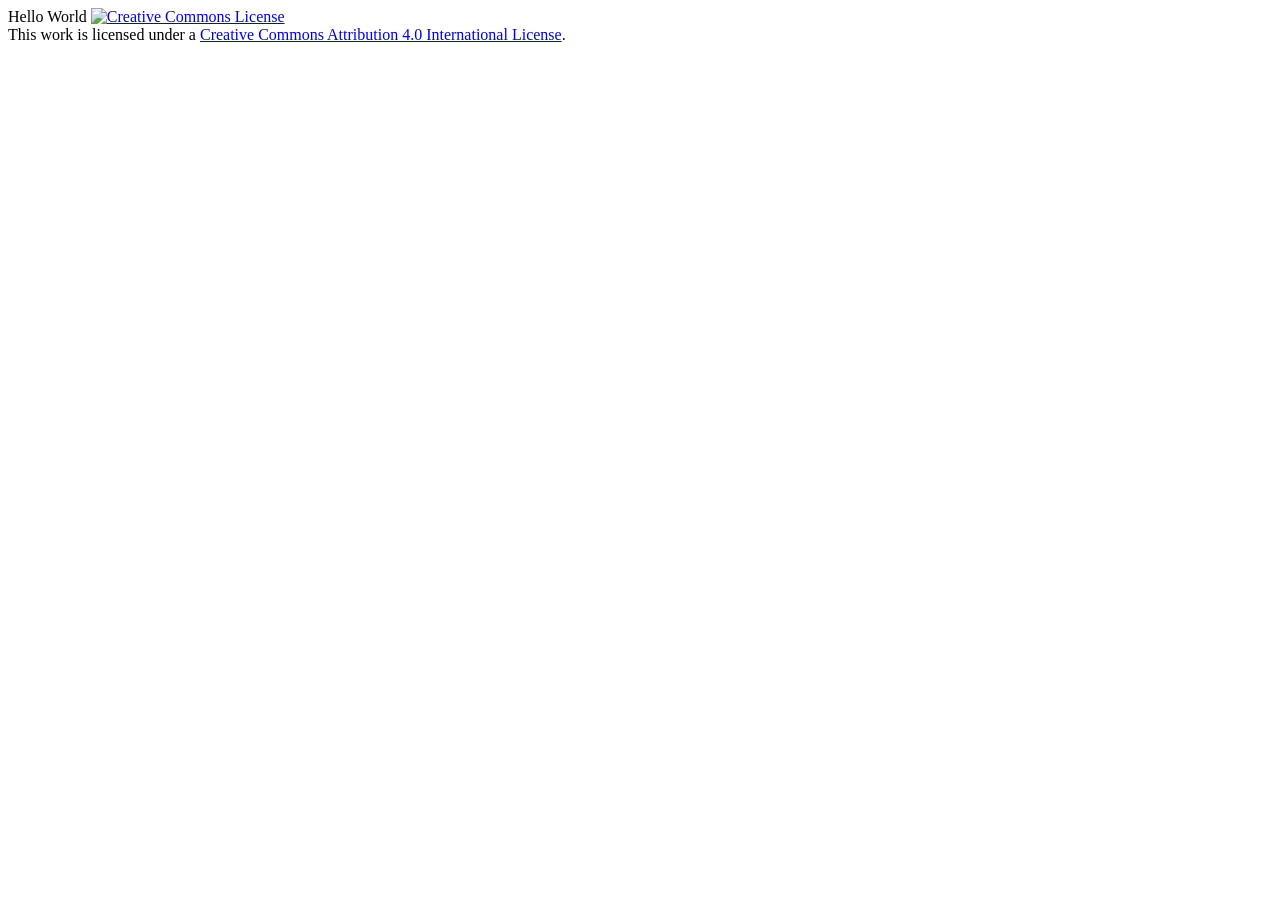
==== index.html @ eac943d6 "Google Analytics Tag" ====
<html lang="en">
    <head>
        Hello World
    </head>

    <body>

    </body>

<a rel="license" href="http://creativecommons.org/licenses/by/4.0/"><img alt="Creative Commons License" style="border-width:0" src="https://i.creativecommons.org/l/by/4.0/88x31.png" /></a><br />This work is licensed under a <a rel="license" href="http://creativecommons.org/licenses/by/4.0/">Creative Commons Attribution 4.0 International License</a>.

<!-- Google tag (gtag.js) -->
<script async src="https://www.googletagmanager.com/gtag/js?id=G-NRMJPZG1BD"></script>
<script>
  window.dataLayer = window.dataLayer || [];
  function gtag(){dataLayer.push(arguments);}
  gtag('js', new Date());

  gtag('config', 'G-NRMJPZG1BD');
</script>


</html>
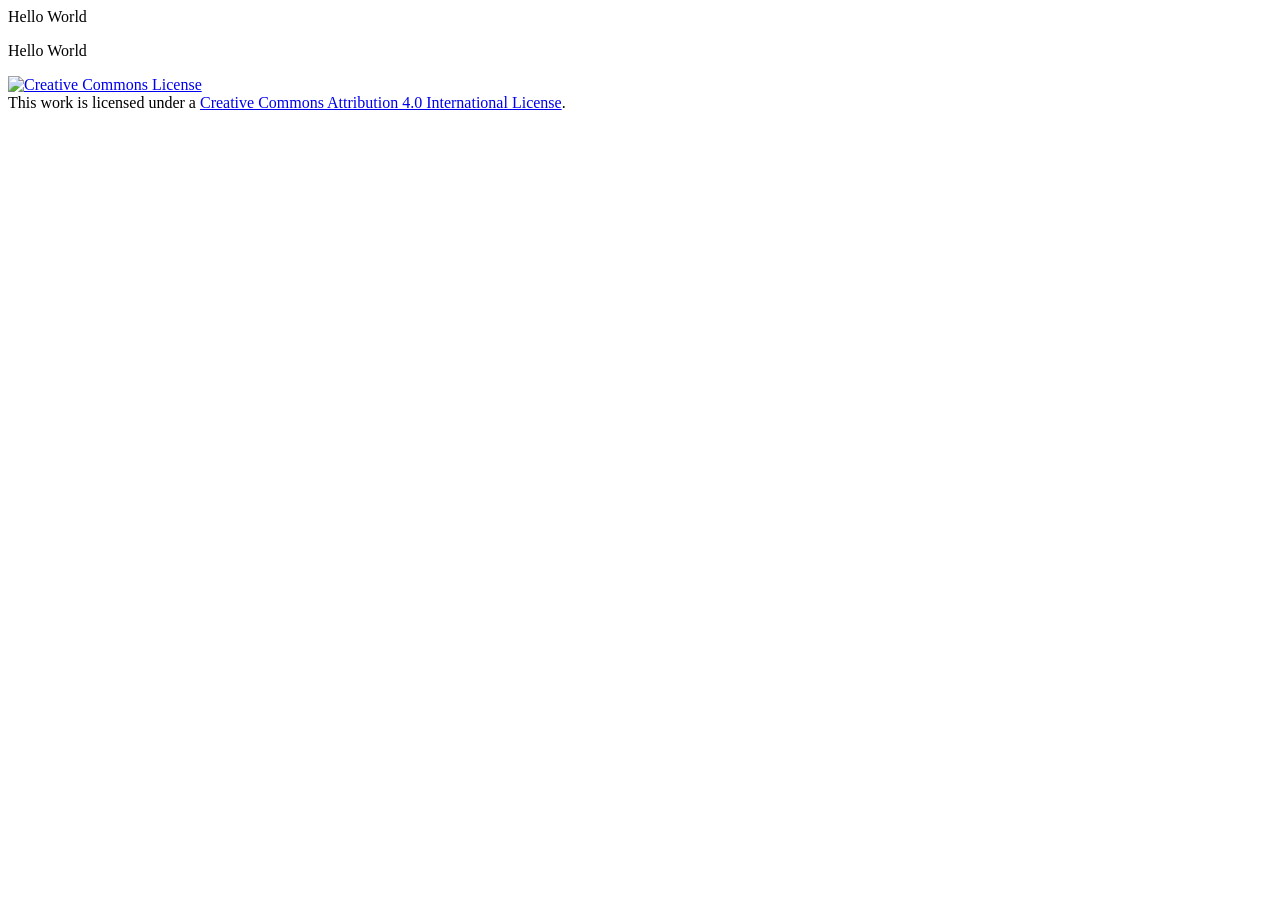
==== commit af0ccec9: "Like" ====
--- a/index.html
+++ b/index.html
@@ -4,6 +4,14 @@
     </head>
 
     <body>
+        <div id="fb-root"></div>
+        <script async defer crossorigin="anonymous" src="https://connect.facebook.net/en_US/sdk.js#xfbml=1&version=v14.0" nonce="GutyqJxI"></script>
+        <p>
+            Hello World
+        </p>
+        <p>
+            <div class="fb-like" data-href="https://stephanie-espinoza.github.io/" data-width="" data-layout="standard" data-action="like" data-size="small" data-share="true"></div>
+        </p>
 
     </body>
 
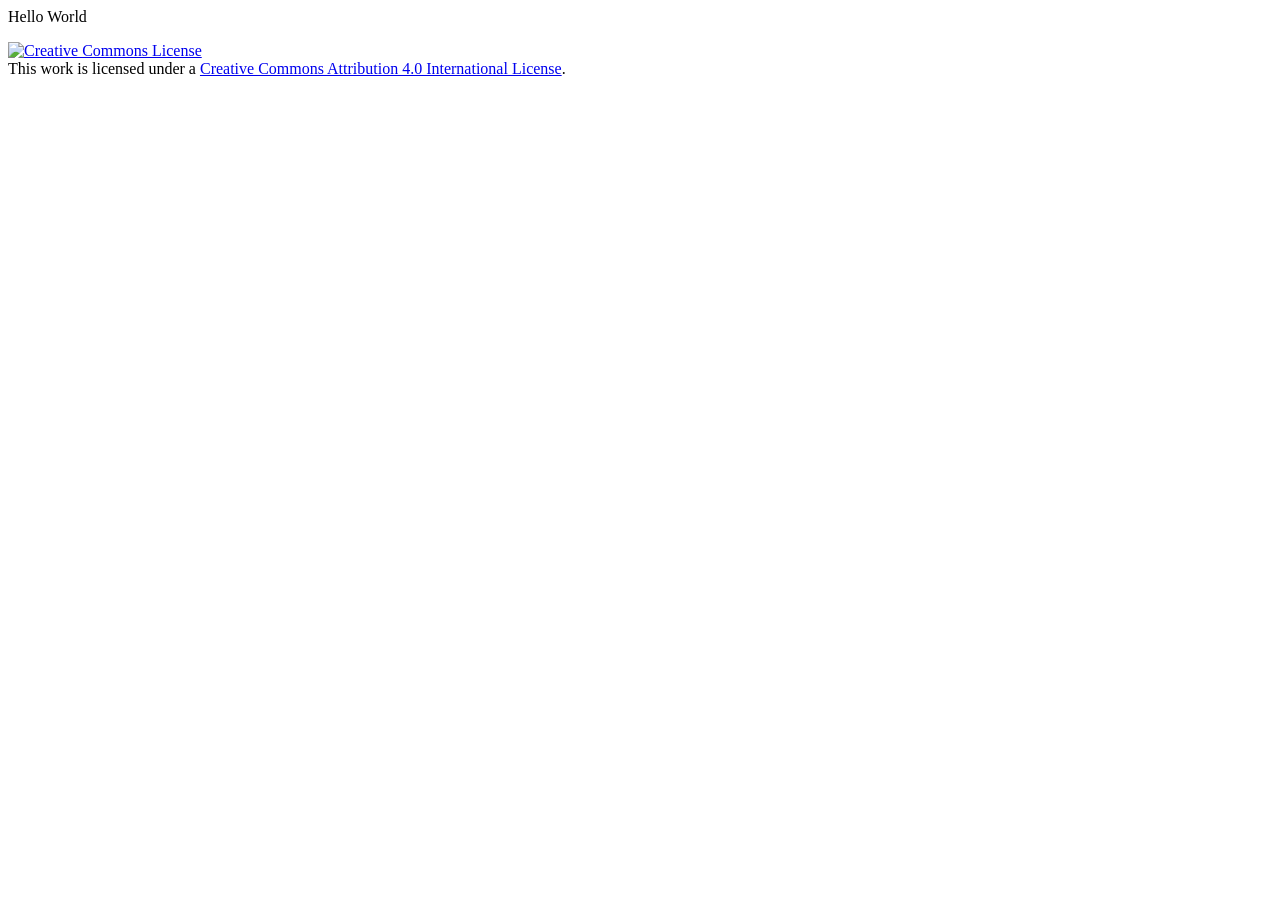
==== commit edb0247d: "Updates" ====
--- a/index.html
+++ b/index.html
@@ -1,6 +1,5 @@
 <html lang="en">
     <head>
-        Hello World
     </head>
 
     <body>
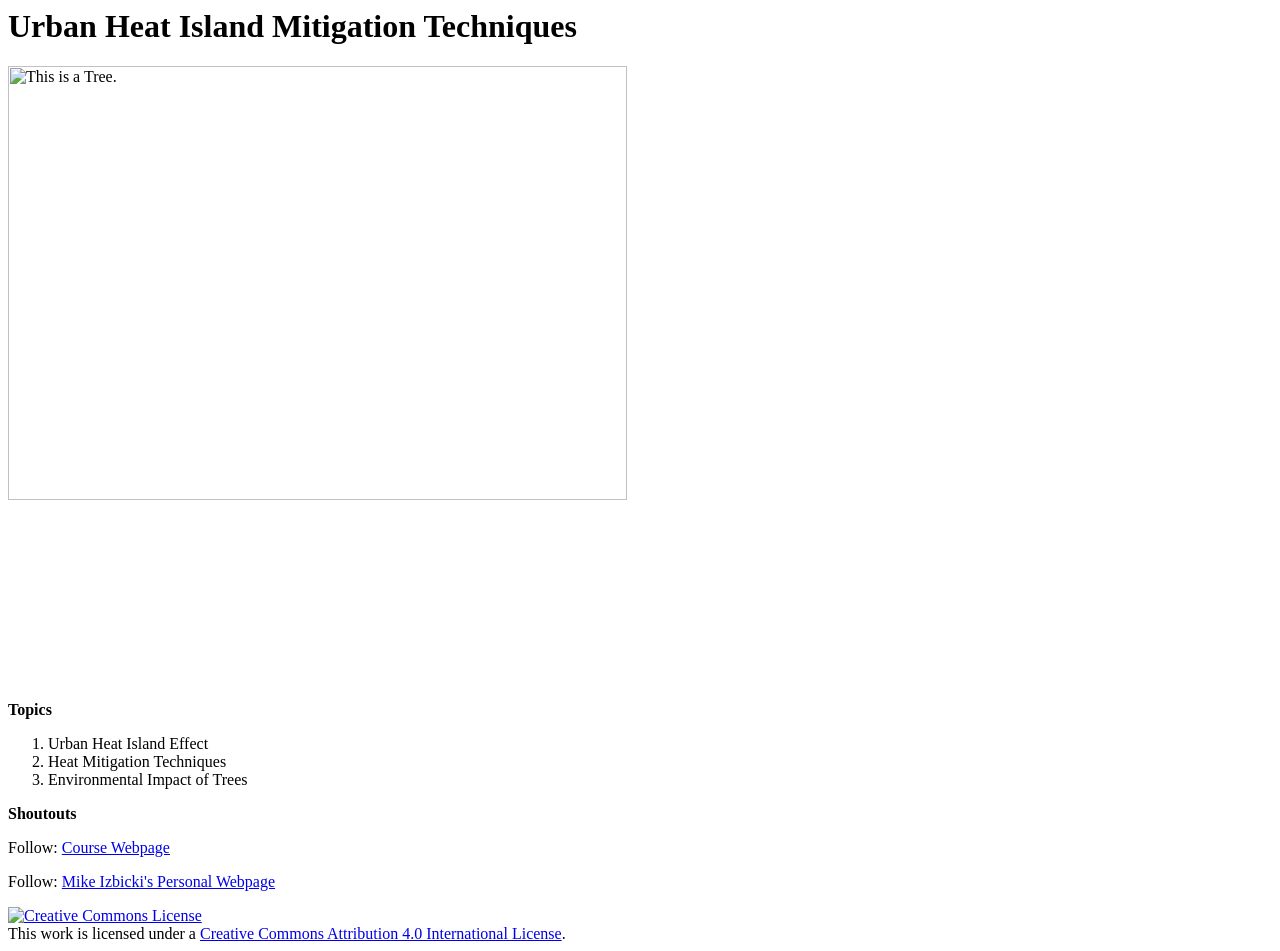
==== commit f3485314: "project update" ====
--- a/index.html
+++ b/index.html
@@ -5,13 +5,30 @@
     <body>
         <div id="fb-root"></div>
         <script async defer crossorigin="anonymous" src="https://connect.facebook.net/en_US/sdk.js#xfbml=1&version=v14.0" nonce="GutyqJxI"></script>
-        <p>
-            Hello World
-        </p>
+        <h1> Urban Heat Island Mitigation Techniques </h1>
         <p>
             <div class="fb-like" data-href="https://stephanie-espinoza.github.io/" data-width="" data-layout="standard" data-action="like" data-size="small" data-share="true"></div>
         </p>
-
+        <p>
+            <img width=70% title=Tree alt="This is a Tree." src="https://www.forestryengland.uk/sites/default/files/media/Westonbirt-Arb-Champion-Katsura.jpg">
+        </p>
+        <p class="subheading">
+            <b> Topics </b>
+        </p>
+        <ol>
+            <li> Urban Heat Island Effect </li> 
+            <li> Heat Mitigation Techniques </li>
+            <li> Environmental Impact of Trees </li>
+        </ol>
+        <p class="subheading">
+            <b> Shoutouts</b>
+        </p>
+        <p>
+            Follow: <a href="https://github.com/mikeizbicki/cmc-csci040"> Course Webpage </a>
+        </p>
+        <p>
+            Follow: <a href="https://izbicki.me"> Mike Izbicki's Personal Webpage </a>
+        </p>
     </body>
 
 <a rel="license" href="http://creativecommons.org/licenses/by/4.0/"><img alt="Creative Commons License" style="border-width:0" src="https://i.creativecommons.org/l/by/4.0/88x31.png" /></a><br />This work is licensed under a <a rel="license" href="http://creativecommons.org/licenses/by/4.0/">Creative Commons Attribution 4.0 International License</a>.
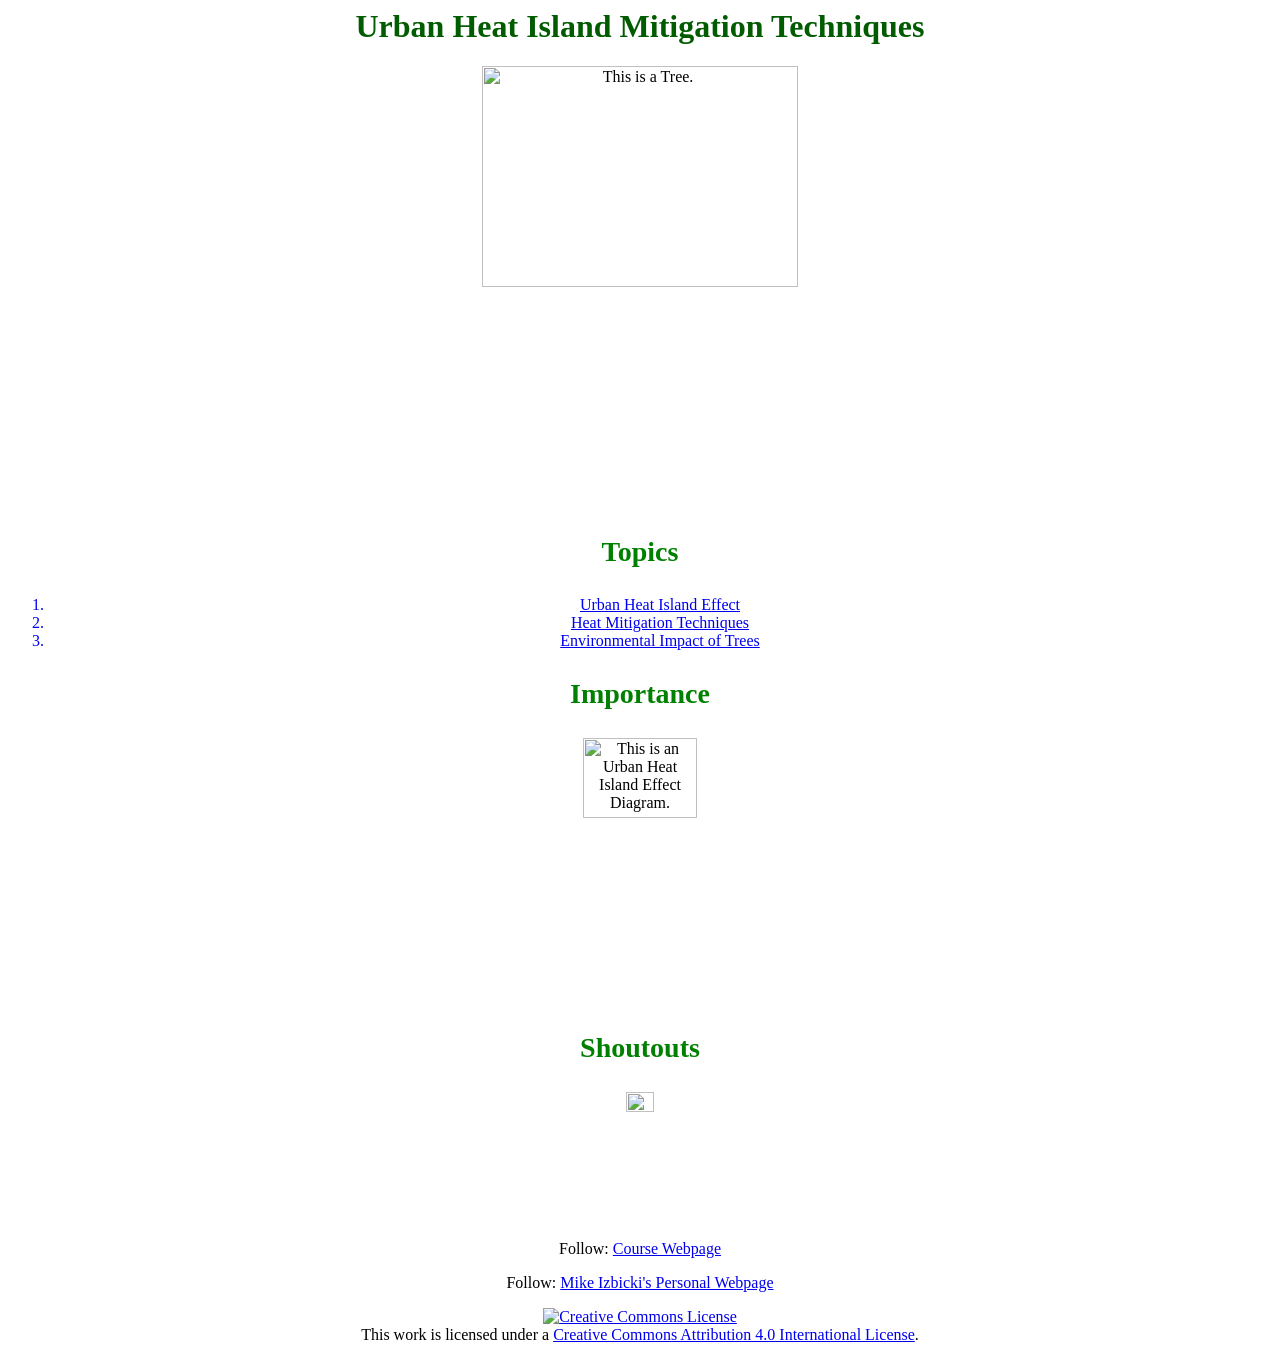
==== commit b6ec8888: "update" ====
--- a/index.html
+++ b/index.html
@@ -1,5 +1,22 @@
 <html lang="en">
     <head>
+        <title> Urban Heat Island Mitigation Techniques </title>
+        <style>
+            p {
+                color:black;
+            }
+            h1{
+                color: rgb(1, 91, 1);
+                text-align: center;
+            }
+            .subheading{
+                color: green;
+                font-size: 28px;
+            }
+            body{
+                text-align: center;
+            }
+        </style> 
     </head>
 
     <body>
@@ -10,18 +27,27 @@
             <div class="fb-like" data-href="https://stephanie-espinoza.github.io/" data-width="" data-layout="standard" data-action="like" data-size="small" data-share="true"></div>
         </p>
         <p>
-            <img width=70% title=Tree alt="This is a Tree." src="https://www.forestryengland.uk/sites/default/files/media/Westonbirt-Arb-Champion-Katsura.jpg">
+            <img width=50% title=Tree alt="This is a Tree." src="https://www.forestryengland.uk/sites/default/files/media/Westonbirt-Arb-Champion-Katsura.jpg">
         </p>
         <p class="subheading">
             <b> Topics </b>
         </p>
         <ol>
-            <li> Urban Heat Island Effect </li> 
-            <li> Heat Mitigation Techniques </li>
-            <li> Environmental Impact of Trees </li>
+            <a href=Urban-Heat-Island-Effect_HTML> <li> Urban Heat Island Effect </li> </a>
+            <a href=Heat-Mitigation-Techniques_HTML> <li> Heat Mitigation Techniques </li> </a>
+            <a href=Environmental-Impact-Of-Trees_HTML> <li> Environmental Impact of Trees </li> </a>
         </ol>
         <p class="subheading">
+            <b> Importance </b>
+        </p>
+        <p>
+            <img width=30% title="Urban Heat Island Effect Diagram" alt="This is an Urban Heat Island Effect Diagram." src="https://gosmartbricks.com/wp-content/uploads/2021/06/urban-healt-island-effect-1-1024x614.png">
+        </p>
+        <p class="subheading">
             <b> Shoutouts</b>
+        </p>
+        <p>
+            <img width=15% title=Laptop alt="This is an image of a laptop." src="https://th.bing.com/th/id/OIP.CombP5h7Wz2CjoQ97MxqEgAAAA?pid=ImgDet&rs=1">
         </p>
         <p>
             Follow: <a href="https://github.com/mikeizbicki/cmc-csci040"> Course Webpage </a>
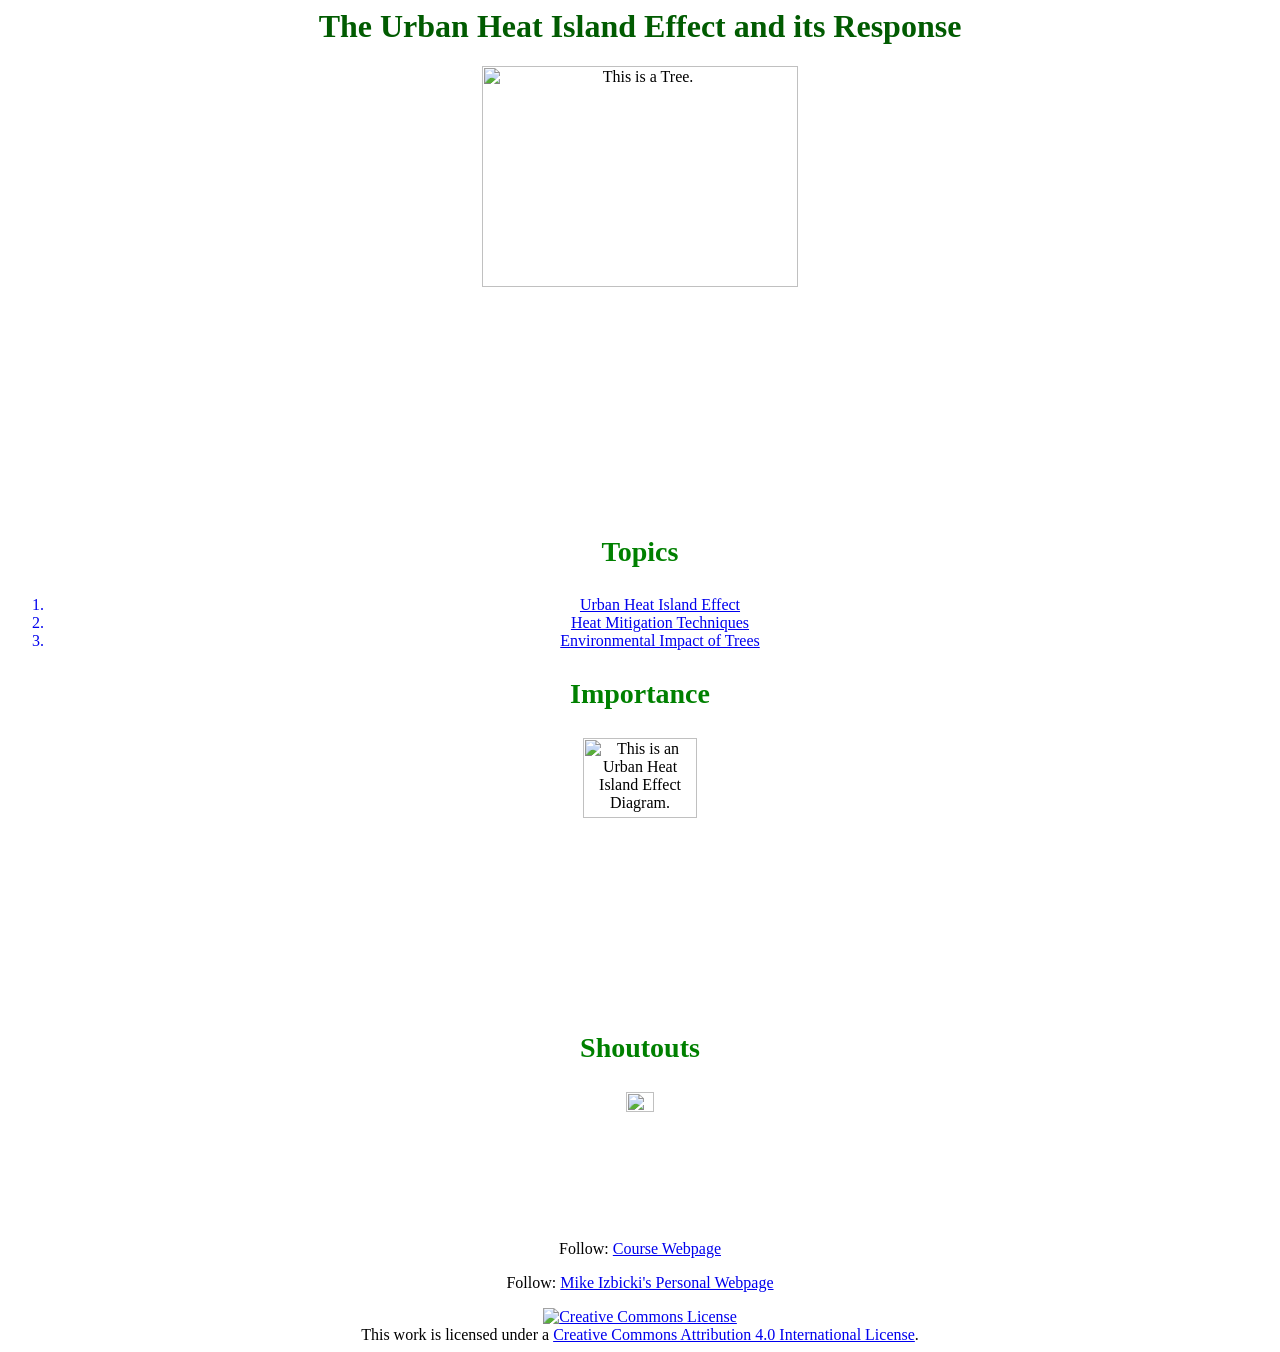
==== commit 892b3f1d: "RU" ====
--- a/index.html
+++ b/index.html
@@ -1,6 +1,7 @@
 <html lang="en">
     <head>
-        <title> Urban Heat Island Mitigation Techniques </title>
+        <title> The Urban Heat Island Effect and its Responses </title>
+        <meta name="description" content="There is much to discuss about the Urban Heat Island Effect. We will be diving into what it is, what are some good heat mitigation techniques, and what the environemtnal impact of trees is on the situation.">
         <style>
             p {
                 color:black;
@@ -22,7 +23,7 @@
     <body>
         <div id="fb-root"></div>
         <script async defer crossorigin="anonymous" src="https://connect.facebook.net/en_US/sdk.js#xfbml=1&version=v14.0" nonce="GutyqJxI"></script>
-        <h1> Urban Heat Island Mitigation Techniques </h1>
+        <h1> The Urban Heat Island Effect and its Response </h1>
         <p>
             <div class="fb-like" data-href="https://stephanie-espinoza.github.io/" data-width="" data-layout="standard" data-action="like" data-size="small" data-share="true"></div>
         </p>
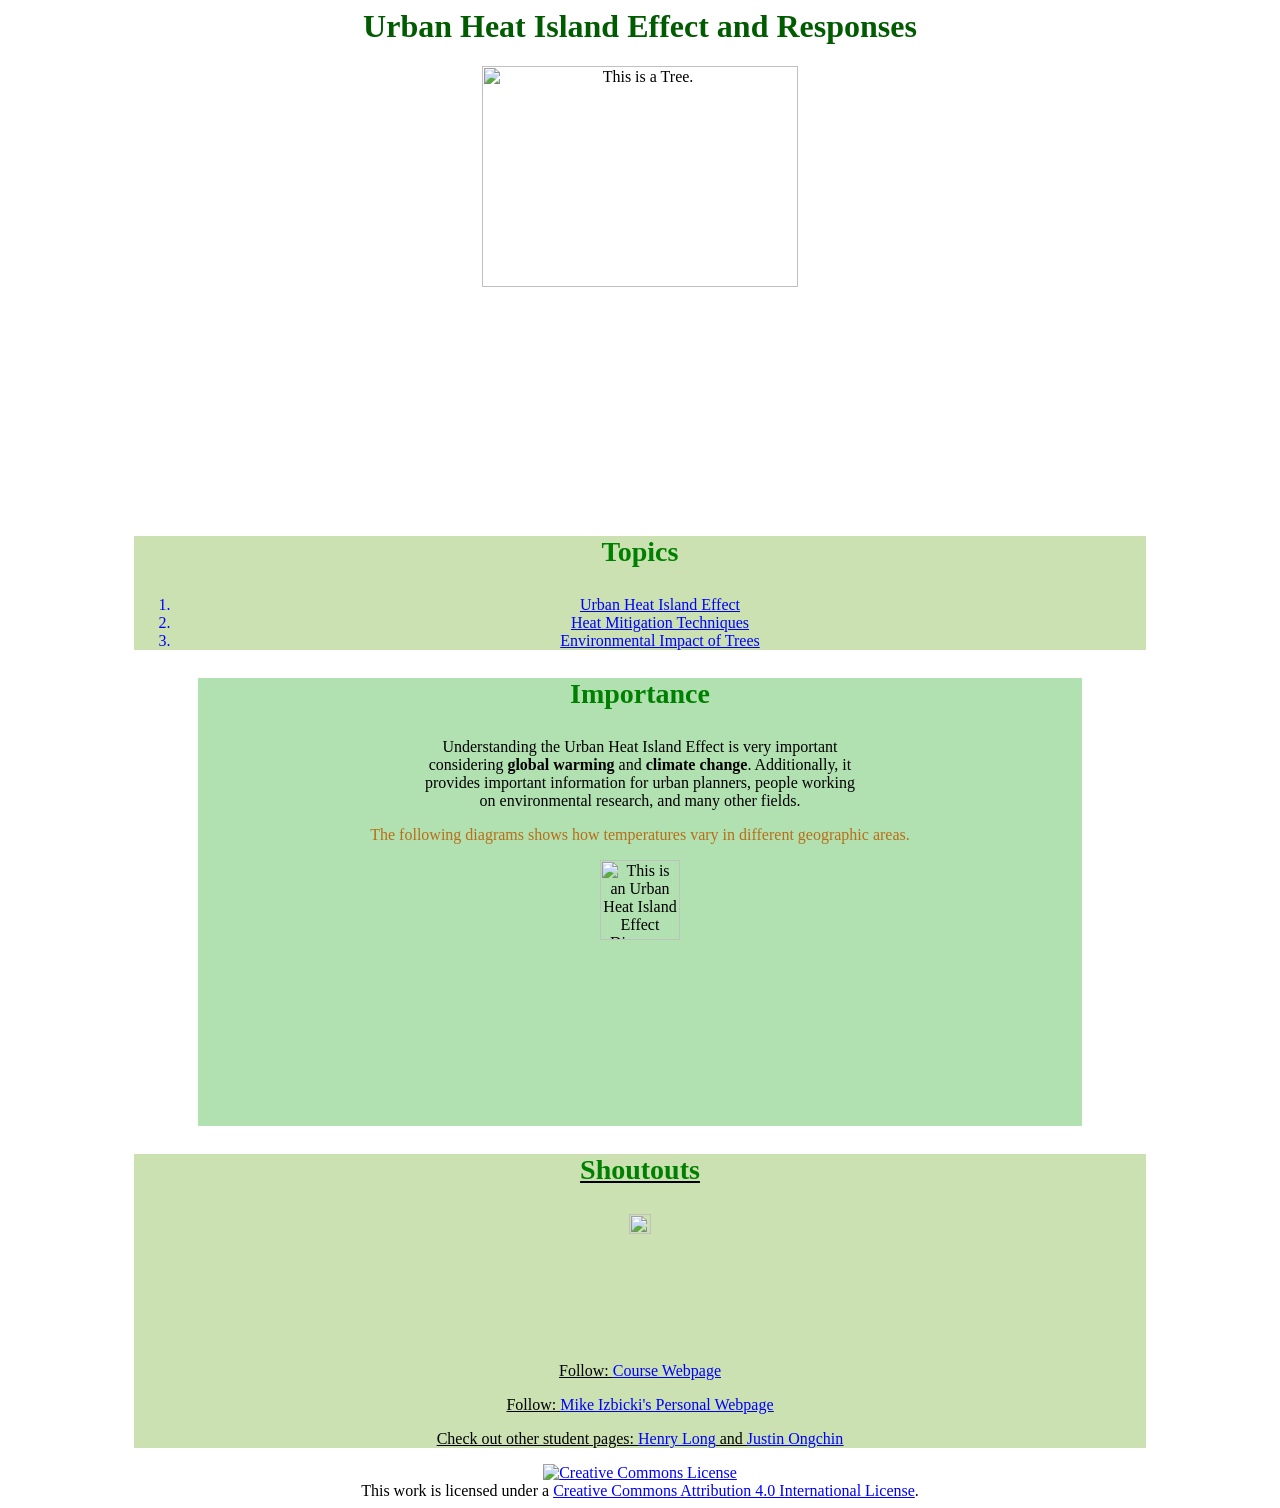
==== commit 246ddb5c: "final" ====
--- a/index.html
+++ b/index.html
@@ -1,21 +1,41 @@
 <html lang="en">
     <head>
-        <title> The Urban Heat Island Effect and its Responses </title>
+        <title> The Urban Heat Island Effect and Responses </title>
         <meta name="description" content="There is much to discuss about the Urban Heat Island Effect. We will be diving into what it is, what are some good heat mitigation techniques, and what the environemtnal impact of trees is on the situation.">
+        <link href="IZ.css" rel="stylesheet" type="text/css">
         <style>
             p {
                 color:black;
-            }
-            h1{
-                color: rgb(1, 91, 1);
-                text-align: center;
             }
             .subheading{
                 color: green;
                 font-size: 28px;
             }
-            body{
+            div{
                 text-align: center;
+            }
+            #ish{
+                margin-right: 25%;
+                margin-left:25%;
+            }
+            .de{
+                color:rgb(186, 109, 20)
+            }
+            div#importance{
+                background-color: rgb(177, 225, 177);
+                margin-right: 15%;
+                margin-left:15%;
+            }
+            div#shoutouts{
+                background-color: rgb(203, 225, 177);
+                margin-right:10%;
+                margin-left:10%;
+                text-decoration:underline;
+            }
+            div#topics{
+                background-color: rgb(203, 225, 177);
+                margin-right:10%;
+                margin-left:10%;
             }
         </style> 
     </head>
@@ -23,43 +43,61 @@
     <body>
         <div id="fb-root"></div>
         <script async defer crossorigin="anonymous" src="https://connect.facebook.net/en_US/sdk.js#xfbml=1&version=v14.0" nonce="GutyqJxI"></script>
-        <h1> The Urban Heat Island Effect and its Response </h1>
-        <p>
-            <div class="fb-like" data-href="https://stephanie-espinoza.github.io/" data-width="" data-layout="standard" data-action="like" data-size="small" data-share="true"></div>
-        </p>
-        <p>
-            <img width=50% title=Tree alt="This is a Tree." src="https://www.forestryengland.uk/sites/default/files/media/Westonbirt-Arb-Champion-Katsura.jpg">
-        </p>
-        <p class="subheading">
-            <b> Topics </b>
-        </p>
-        <ol>
-            <a href=Urban-Heat-Island-Effect_HTML> <li> Urban Heat Island Effect </li> </a>
-            <a href=Heat-Mitigation-Techniques_HTML> <li> Heat Mitigation Techniques </li> </a>
-            <a href=Environmental-Impact-Of-Trees_HTML> <li> Environmental Impact of Trees </li> </a>
-        </ol>
-        <p class="subheading">
-            <b> Importance </b>
-        </p>
-        <p>
-            <img width=30% title="Urban Heat Island Effect Diagram" alt="This is an Urban Heat Island Effect Diagram." src="https://gosmartbricks.com/wp-content/uploads/2021/06/urban-healt-island-effect-1-1024x614.png">
-        </p>
-        <p class="subheading">
-            <b> Shoutouts</b>
-        </p>
-        <p>
-            <img width=15% title=Laptop alt="This is an image of a laptop." src="https://th.bing.com/th/id/OIP.CombP5h7Wz2CjoQ97MxqEgAAAA?pid=ImgDet&rs=1">
-        </p>
-        <p>
-            Follow: <a href="https://github.com/mikeizbicki/cmc-csci040"> Course Webpage </a>
-        </p>
-        <p>
-            Follow: <a href="https://izbicki.me"> Mike Izbicki's Personal Webpage </a>
-        </p>
+        <div id="intro">
+            <h1> <span style=text-align:center;> Urban Heat Island Effect and Responses </span> </h1>
+            <p>
+                <div class="fb-like" data-href="https://stephanie-espinoza.github.io/" data-width="" data-layout="standard" data-action="like" data-size="small" data-share="true"></div>
+            </p>
+            <p>
+                <img width=50% title=Tree alt="This is a Tree." src="https://www.forestryengland.uk/sites/default/files/media/Westonbirt-Arb-Champion-Katsura.jpg">
+            </p>
+        </div>
+        <div id="Topics">
+            <p class="subheading">
+                <b> Topics </b>
+            </p>
+            <ol>
+                <a href=Urban-Heat-Island-Effect_HTML> <li> Urban Heat Island Effect </li> </a>
+                <a href=Heat-Mitigation-Techniques_HTML> <li> Heat Mitigation Techniques </li> </a>
+                <a href=Environmental-Impact-Of-Trees_HTML> <li> Environmental Impact of Trees </li> </a>
+            </ol>
+        </div>
+        <div id="Importance">
+            <p class="subheading">
+                <b> Importance </b>
+            </p>
+            <p id="ish">
+                Understanding the Urban Heat Island Effect is very important considering <span style=font-weight:bold>global warming</span> and <span style=font-weight:bold>climate change</span>. Additionally, it provides important information for urban planners, people working on environmental research, and many other fields.
+            </p>
+            <p class="de">
+                The following diagrams shows how temperatures vary in different geographic areas.
+            </p>
+            <p>
+                <img width=30% title="Urban Heat Island Effect Diagram" alt="This is an Urban Heat Island Effect Diagram." src="https://gosmartbricks.com/wp-content/uploads/2021/06/urban-healt-island-effect-1-1024x614.png">
+            </p>
+        </div>
+        <div id="Shoutouts">
+            <p class="subheading">
+                <b> Shoutouts</b>
+            </p>
+            <p>
+                <img width=15% title=Laptop alt="This is an image of a laptop." src="https://th.bing.com/th/id/OIP.CombP5h7Wz2CjoQ97MxqEgAAAA?pid=ImgDet&rs=1">
+            </p>
+            <p>
+                Follow: <a href="https://github.com/mikeizbicki/cmc-csci040"> Course Webpage </a>
+            </p>
+            <p>
+                Follow: <a href="https://izbicki.me"> Mike Izbicki's Personal Webpage </a>
+            </p>
+            <p>
+                Check out other student pages: <a href="https://henrylong612.github.io/">Henry Long</a> and <a href="https://justinongchin.github.io/">Justin Ongchin</a>
+            </p>
+        </div>
     </body>
 
-<a rel="license" href="http://creativecommons.org/licenses/by/4.0/"><img alt="Creative Commons License" style="border-width:0" src="https://i.creativecommons.org/l/by/4.0/88x31.png" /></a><br />This work is licensed under a <a rel="license" href="http://creativecommons.org/licenses/by/4.0/">Creative Commons Attribution 4.0 International License</a>.
-
+    <div id="license">
+    <a rel="license" href="http://creativecommons.org/licenses/by/4.0/"><img alt="Creative Commons License" style="border-width:0" src="https://i.creativecommons.org/l/by/4.0/88x31.png" /></a><br />This work is licensed under a <a rel="license" href="http://creativecommons.org/licenses/by/4.0/">Creative Commons Attribution 4.0 International License</a>.
+    </div>
 <!-- Google tag (gtag.js) -->
 <script async src="https://www.googletagmanager.com/gtag/js?id=G-NRMJPZG1BD"></script>
 <script>
--- a/IZ.css
+++ b/IZ.css
@@ -0,0 +1,28 @@
+h1{
+    color: rgb(1, 91, 1);
+}
+.subheading{
+    color: green;
+    font-size: 28px;
+}
+head, body {
+    font-family: initial;
+}
+a{
+    color:blue;
+}
+#closing{
+    font-weight: bold;
+}
+li:hover{
+    background-color: rgb(190, 230, 255);
+}
+@media screen and (max-width: 415px) {
+    img{
+      width: 100%;
+    }
+}
+.ap{
+    background-color: rgb(253, 243, 231);
+    margin-right:83%;
+}
